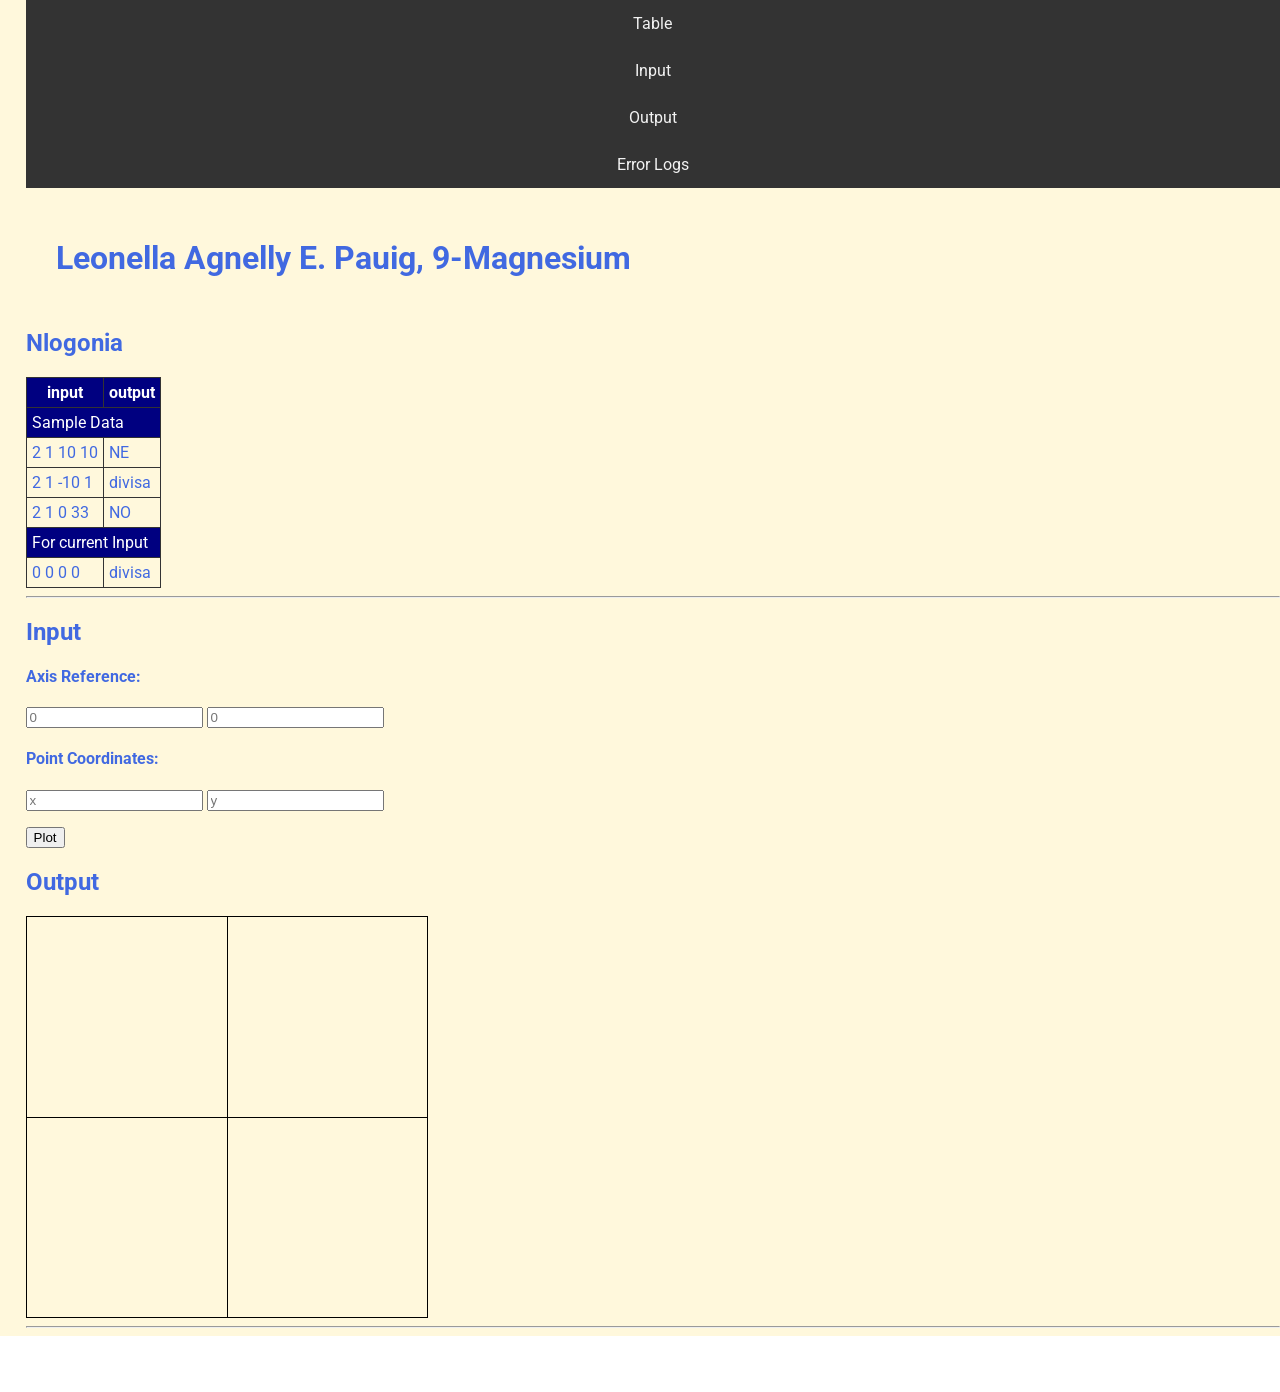
==== eendex.html @ 013b7518 "hold on let me submit first just incase" ====
<!DOCTYPE html>
<html>
<head>
  <meta charset="utf-8">
  <meta name="viewport" content="width=device-width">
  <!-- change the authors name to both your names-->
  <meta name="author" content="Leonella Agnelly E. Pauig">
  <meta name="description" content="testing and debugging">
  <meta name="keywords" content="testing and debugging">
  <title>CS 3 </title>
  <link href="style.css" rel="stylesheet" type="text/css" />
  <link rel="preconnect" href="https://fonts.googleapis.com">
  <link rel="preconnect" href="https://fonts.gstatic.com" crossorigin>
  <link href="https://fonts.googleapis.com/css2?family=Open+Sans&family=Poppins:wght@300&family=Roboto&display=swap" rel="stylesheet">
  <link rel="icon" type="image/x-icon" href="images/favicon.ico">
</head>

<body>
  <header>
    <nav>
      <a href="#start">Table</a>
      <a href="#input">Input</a>
      <a href="#output">Output</a>
      <a href="errorlogs.html">Error Logs</a>
    </nav>
    
    <h1 style="padding: 30px">Leonella Agnelly E. Pauig, 9-Magnesium </h1>
    <h2 id="start"> Nlogonia </h2>
  </header>

  <section id="table">
    <table> 
      <tr class="rColor">
        <th> input </th> <th> output</th>
      </tr>
      <tr class="rColor"> 
        <td colspan="2"> Sample Data</td>
      </tr>
      <tr> 
        <td> 2 1 10 10 </td> <td> NE</td>
      </tr>
      <tr> 
        <td> 2 1 -10 1 </td> <td> divisa</td>
      </tr>
      <tr> 
        <td> 2 1 0 33 </td> <td> NO </td>
      </tr>
      <tr  class="rColor"> 
        <td colspan="2"> For current Input</td>
      </tr>
      <tr> 
        <td id="in1"> 0 0 0 0 </td> <td id="out1"> divisa </td>
      </tr>
    </table>
    <hr>
  </section>
  
  <section id="input">
    <h2> Input </h2>
  
    <h4>Axis Reference:</h4>
    <p>
      <input type="number" id="x0" placeholder="0">
      <input type="number" id="y0" placeholder="0">
    </p>
    
    <h4>Point Coordinates:</h4>
    <p>
      <input type="number" id="x" placeholder="x"> 
      <input type="number" id="y" placeholder="y">
    </p>
    <button onclick="plotPoint(Number(x0.value),Number(y0.value),Number(x.value), Number(y.value))"> Plot </button>
  </section>
  
  <section id="output">
    <h2 id="output"> Output </h2>
  
    <div id="coordinatePlane">
        <div id="xAxis" class="axis"></div>
        <div id="yAxis" class="axis"></div>
    </div>
    <hr>
  </section>
  
  <!--- anchors for socmed site are done with image sprites -->
  <footer>
    <a href="https://facebook.com"> 
    <div class="icon facebook"></div>
    </a>
    <a href="https://twitter.com">
    <div class="icon twitter"></div>
    </a>
    <a href="https://github.com">
    <div class="icon github"></div>
    </a>
  </footer>
  <script defer src="script.js"></script>
</body>

</html>
---- style.css ----
html {
  height: 100%;
  width: 100%;
}

body{
  font-family: 'Open Sans', sans-serif;
  font-family: 'Poppins', sans-serif;
  font-family: 'Roboto', sans-serif;
  background-color: cornsilk;
  color:royalblue;
  padding: 0;
  margin: 0;
}

section, header {
  padding-left: 2%;
}

/*---- CSS to control the navigation bar --- 
Requirements for the navigation:
- Navigation should all be on one line only and located on the first line of the browser and will not scroll with the rest of the content.  
- There should also a hover effect on each of the links to change background and foreground color.
*/
nav {
    width: 100%;
    background-color: #333;
}

nav a {
    display: block;
    color: #f2f2f2;
    text-align: center;
    padding: 14px 20px;
    text-decoration: none;
}

nav a :hover {
    background-color: #ddd;
    color: black;
}

/*------ to control coordinatePlane, the location of the small red box  --------*/
#coordinatePlane {
    position: relative;
    height: 400px;
    width: 400px;
    border: 1px solid black;
}
.point {
    height: 10px;
    width: 10px;
    background-color: red;
}
.axis {
    position: absolute;
    background-color: black;
}

#xAxis {
    left: 0;
    top: 200px;
    width: 100%;
    height: 1px;
}
#yAxis {
    left: 200px;
    bottom: 0;
    width: 1px;
    height: 100%;
}

/* ----- CSS properties for footer tag to display socmed icons facebook, twitter and github using sprites ---
- Discover how to use image sprites to make this work
*/
footer {
    width: 100%;
    background-color: white;
    color: #333;
    text-align: center;
    padding: 10px 0;
}
footer a {
  text-decoration: none;
}

.icon {
    width: 32px;
    height: 32px;
    display: inline-block;
    background: url('sprites.png') no-repeat;
}
.facebook {
    background-position: -226px -129px;
}
.twitter {
    background-position: -340px -129px;
}
.github {
    background-position: -456px -129px;
}

.facebook:hover {
  background-position: -226px -55px;
}
.twitter:hover {
  background-position: -340px -54px;
}
.github:hover {
  background-position: -456px -54px;
}

/* --- CSS for documenting process in the table in the errorlogs.html --*/
table{
  border-collapse: collapse;
}

th, td, tr{
  padding: 5px;
  border: 1px solid #333;  
}

.rColor {
  background-color: navy;
  color: white;
}
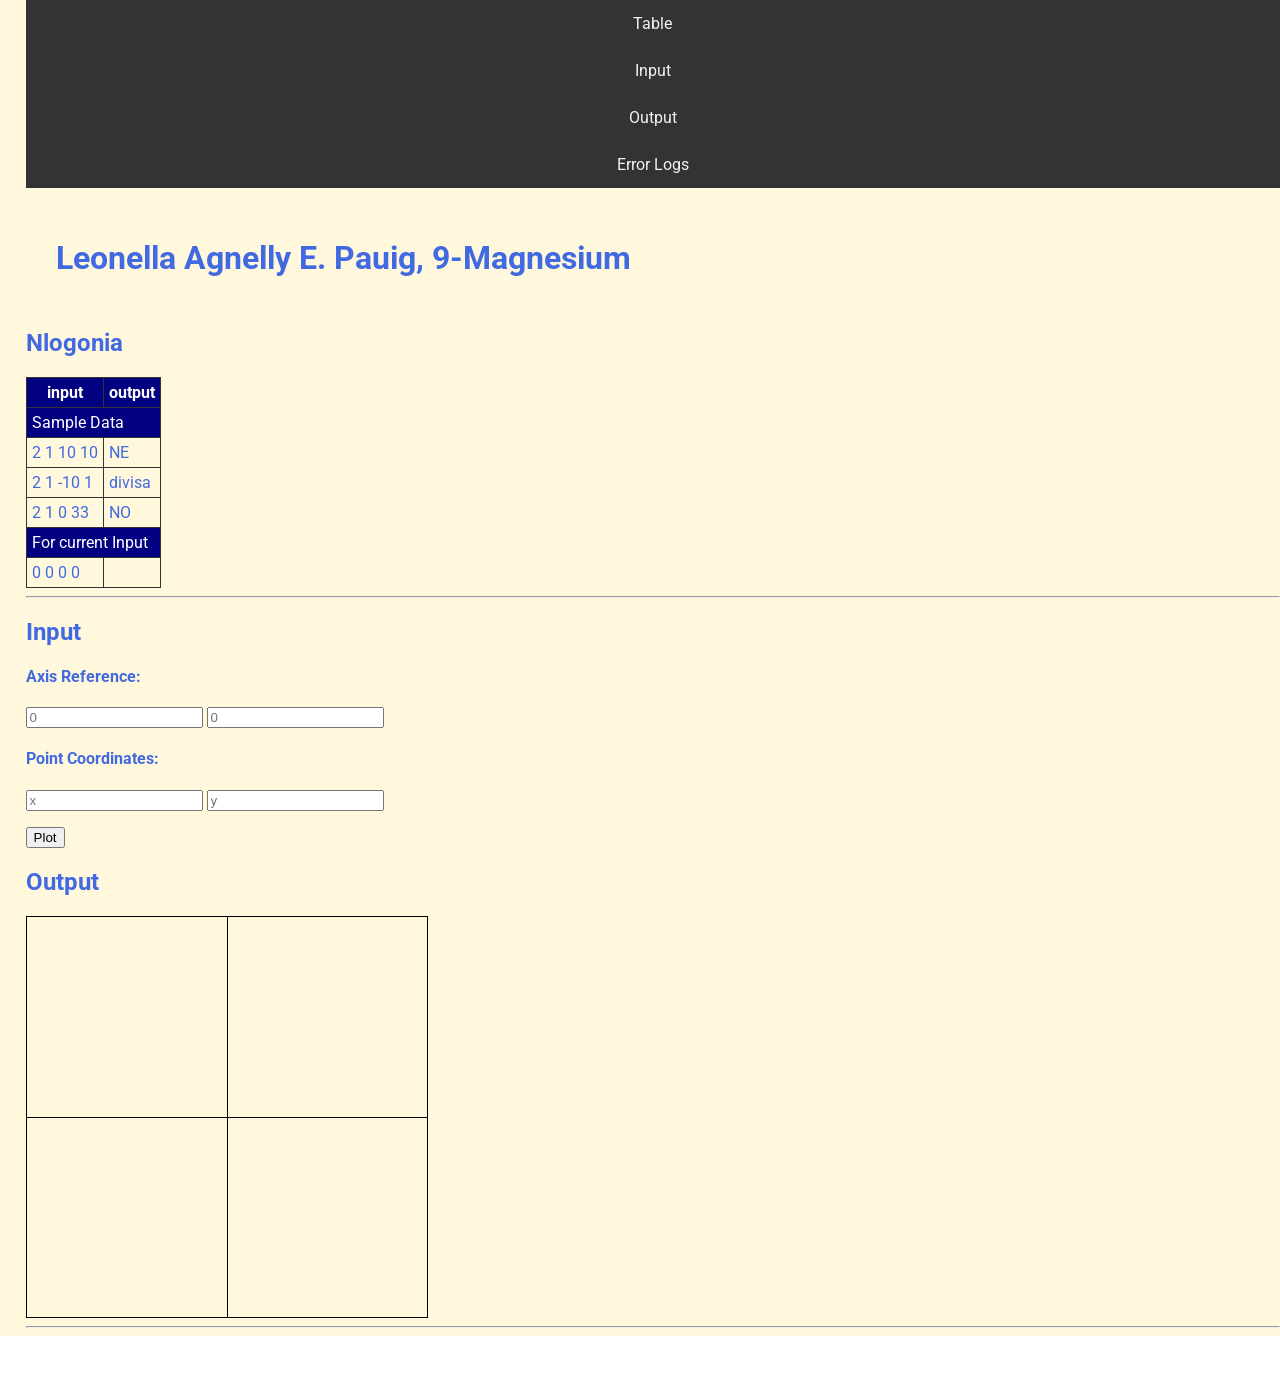
==== commit 9c586be0: "ayaw nya magsave" ====
--- a/eendex.html
+++ b/eendex.html
@@ -49,7 +49,7 @@
         <td colspan="2"> For current Input</td>
       </tr>
       <tr> 
-        <td id="in1"> 0 0 0 0 </td> <td id="out1"> divisa </td>
+        <td id="in1"> 0 0 0 0 </td> <td id="out1"></td>
       </tr>
     </table>
     <hr>
--- a/style.css
+++ b/style.css
@@ -47,7 +47,7 @@
     width: 400px;
     border: 1px solid black;
 }
-.point {
+#point { /*--change 5--*/
     height: 10px;
     width: 10px;
     background-color: red;
